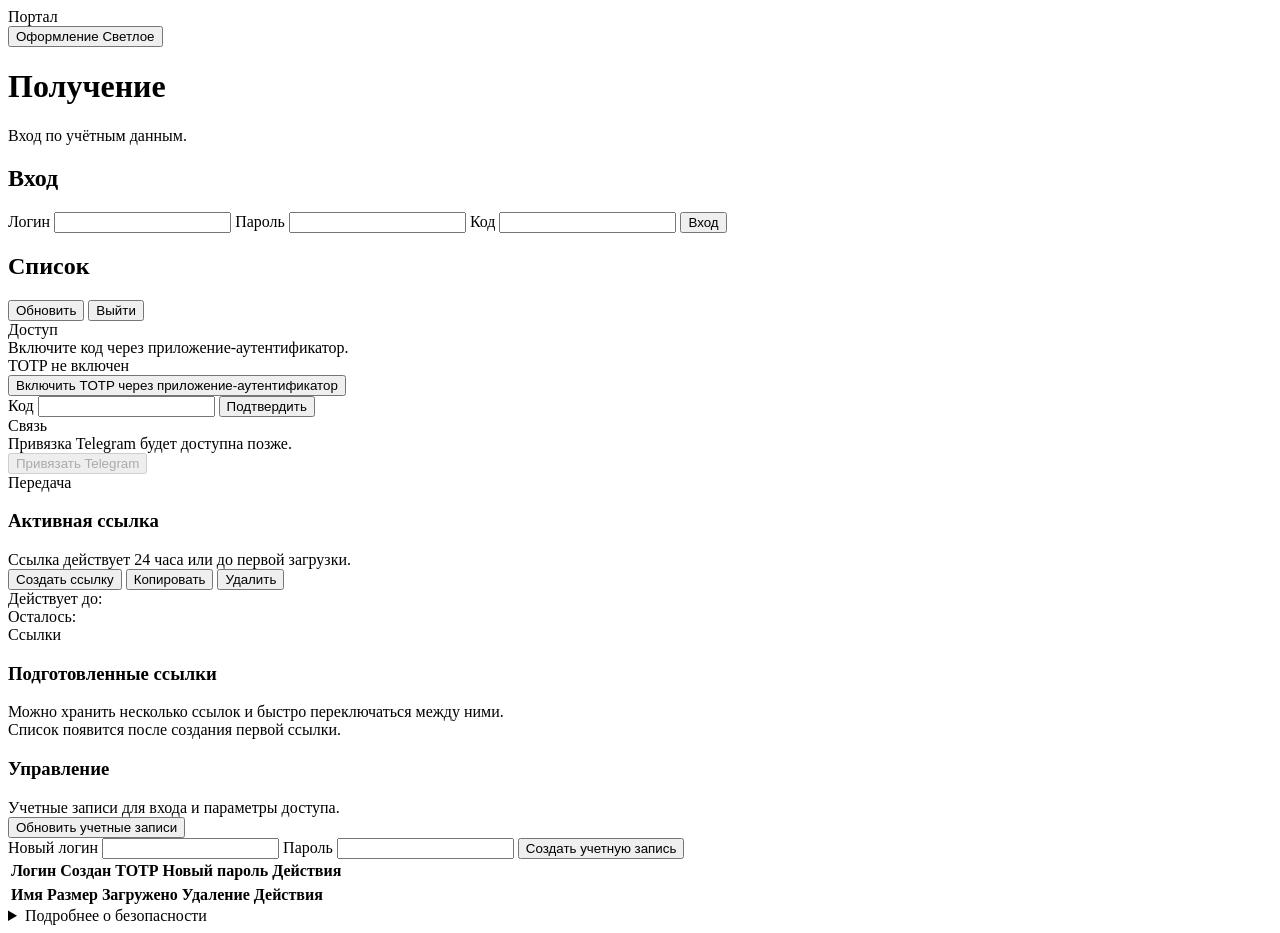
==== web/portal.html @ a6835c82 "Improve status readability in dark theme" ====
<!doctype html>
<html lang="ru">
<head>
  <meta charset="utf-8" />
  <meta name="viewport" content="width=device-width, initial-scale=1" />
  <title>Портал — Вход</title>
  <link rel="stylesheet" href="/styles.css?v=20260326-6" />
</head>
<body>
  <main class="page">
    <header class="hero">
      <div class="hero-brand">Портал</div>
      <button id="themeToggle" class="theme-toggle" type="button" aria-label="Переключить оформление">
        <span class="theme-toggle-caption">Оформление</span>
        <span id="themeToggleValue" class="theme-toggle-value">Светлое</span>
      </button>
      <h1>Получение</h1>
      <p class="muted">Вход по учётным данным.</p>
    </header>

    <section id="loginCard" class="card">
      <h2>Вход</h2>
      <label class="field">
        <span>Логин</span>
        <input id="login" type="text" autocomplete="username" />
      </label>
      <label class="field">
        <span>Пароль</span>
        <input id="password" type="password" autocomplete="current-password" />
      </label>
      <label class="field">
        <span>Код</span>
        <input id="totp" type="text" inputmode="numeric" autocomplete="one-time-code" />
      </label>
      <button id="loginBtn" class="btn" type="button" onclick="window.portalLogin && window.portalLogin()">Вход</button>
      <div id="loginStatus" class="status"></div>
    </section>

    <section id="portalCard" class="card hidden">
      <div class="card-header">
        <h2>Список</h2>
        <div class="header-actions">
          <button id="refreshBtn" class="btn btn-secondary">Обновить</button>
          <button id="logoutBtn" class="btn btn-secondary">Выйти</button>
        </div>
      </div>
      <div class="link-panel">
        <div>
          <div class="link-title">Доступ</div>
          <div id="totpDescription" class="muted">Включите код через приложение-аутентификатор.</div>
          <div id="totpState" class="tiny-status">TOTP не включен</div>
        </div>
      <div class="link-actions">
          <button id="totpStartBtn" class="btn btn-secondary">Включить TOTP через приложение-аутентификатор</button>
      </div>
    </div>
      <div id="totpBox" class="link-box hidden"></div>
      <div id="totpQr" class="qr-box hidden"></div>
      <div id="totpConfirm" class="totp-confirm hidden">
        <label class="field">
          <span>Код</span>
          <input id="totpCodeInput" type="text" inputmode="numeric" autocomplete="one-time-code" />
        </label>
        <button id="totpConfirmBtn" class="btn">Подтвердить</button>
      </div>
      <div class="link-panel">
        <div>
          <div class="link-title">Связь</div>
          <div class="muted">Привязка Telegram будет доступна позже.</div>
        </div>
        <div class="link-actions">
          <button class="btn btn-secondary" type="button" disabled>Привязать Telegram</button>
        </div>
      </div>
      <section class="transfer-shell">
        <div class="transfer-stage">
          <div class="transfer-stage-head">
            <div>
              <div class="section-label-small">Передача</div>
              <h3>Активная ссылка</h3>
              <div class="muted">Ссылка действует 24 часа или до первой загрузки.</div>
            </div>
            <div class="link-actions">
              <button id="createLinkBtn" class="btn">Создать ссылку</button>
              <button id="copyLinkBtn" class="btn btn-secondary hidden">Копировать</button>
              <button id="deleteLinkBtn" class="btn btn-secondary hidden">Удалить</button>
            </div>
          </div>
          <div id="linkBox" class="link-box hidden"></div>
          <div class="transfer-stage-body">
            <div id="linkQr" class="qr-box hidden"></div>
            <div id="linkMeta" class="link-meta hidden">
              <div>Действует до: <span id="linkExpiry"></span></div>
              <div>Осталось: <span id="linkCountdown"></span></div>
            </div>
          </div>
        </div>
        <aside class="transfer-rail">
          <div class="transfer-rail-head">
            <div class="section-label-small">Ссылки</div>
            <h3>Подготовленные ссылки</h3>
            <div class="muted">Можно хранить несколько ссылок и быстро переключаться между ними.</div>
          </div>
          <div id="linkList" class="link-list hidden"></div>
          <div class="link-list-placeholder">Список появится после создания первой ссылки.</div>
        </aside>
      </section>
      <section id="adminPanel" class="admin-panel hidden">
        <div class="card-header">
          <div>
            <h3>Управление</h3>
            <div class="muted">Учетные записи для входа и параметры доступа.</div>
          </div>
          <div class="header-actions">
            <button id="adminRefreshBtn" class="btn btn-secondary" type="button">Обновить учетные записи</button>
          </div>
        </div>
        <div class="admin-create">
          <label class="field">
            <span>Новый логин</span>
            <input id="adminCreateLogin" type="text" autocomplete="off" />
          </label>
          <label class="field">
            <span>Пароль</span>
            <input id="adminCreatePassword" type="password" autocomplete="new-password" />
          </label>
          <button id="adminCreateBtn" class="btn" type="button">Создать учетную запись</button>
        </div>
        <table class="table admin-table">
          <thead>
            <tr>
              <th>Логин</th>
              <th>Создан</th>
              <th>TOTP</th>
              <th>Новый пароль</th>
              <th>Действия</th>
            </tr>
          </thead>
          <tbody id="adminUserRows"></tbody>
        </table>
        <div id="adminStatus" class="status"></div>
      </section>
      <table class="table">
        <thead>
          <tr>
            <th>Имя</th>
            <th>Размер</th>
            <th>Загружено</th>
            <th>Удаление</th>
            <th>Действия</th>
          </tr>
        </thead>
        <tbody id="fileRows"></tbody>
      </table>
      <div id="portalStatus" class="status"></div>
      <section class="security">
        <details>
          <summary>Подробнее о безопасности</summary>
          <div class="security-body">
            <h3>Безопасность</h3>
            <div class="security-block">
              <div class="security-title">Как работает защита передачи файлов:</div>
              <ul>
                <li>Файлы хранятся в зашифрованном виде и доступны только в рамках этого портала.</li>
                <li>Каждая ссылка для передачи является одноразовой и действует ограниченное время.</li>
                <li>Получение файла возможно только один раз.</li>
                <li>После успешного получения файл автоматически удаляется с сервера через 10 минут без возможности восстановления.</li>
              </ul>
            </div>
            <div class="security-block">
              <div class="security-title">Важно учитывать:</div>
              <ul>
                <li>После получения файл сохраняется на устройство, с которого выполнялось получение.</li>
                <li>Безопасность хранения файла на конечном устройстве зависит от его настроек и защиты.</li>
                <li>Рекомендуется использовать доверенные и защищённые устройства.</li>
              </ul>
            </div>
            <p>Сервис предназначен для минимизации рисков при передаче данных и исключает длительное хранение файлов на сервере.</p>
          </div>
        </details>
      </section>
    </section>
  </main>

  <script src="/theme.js?v=20260326-5"></script>
  <script src="/portal.js?v=20260326-11"></script>
</body>
</html>
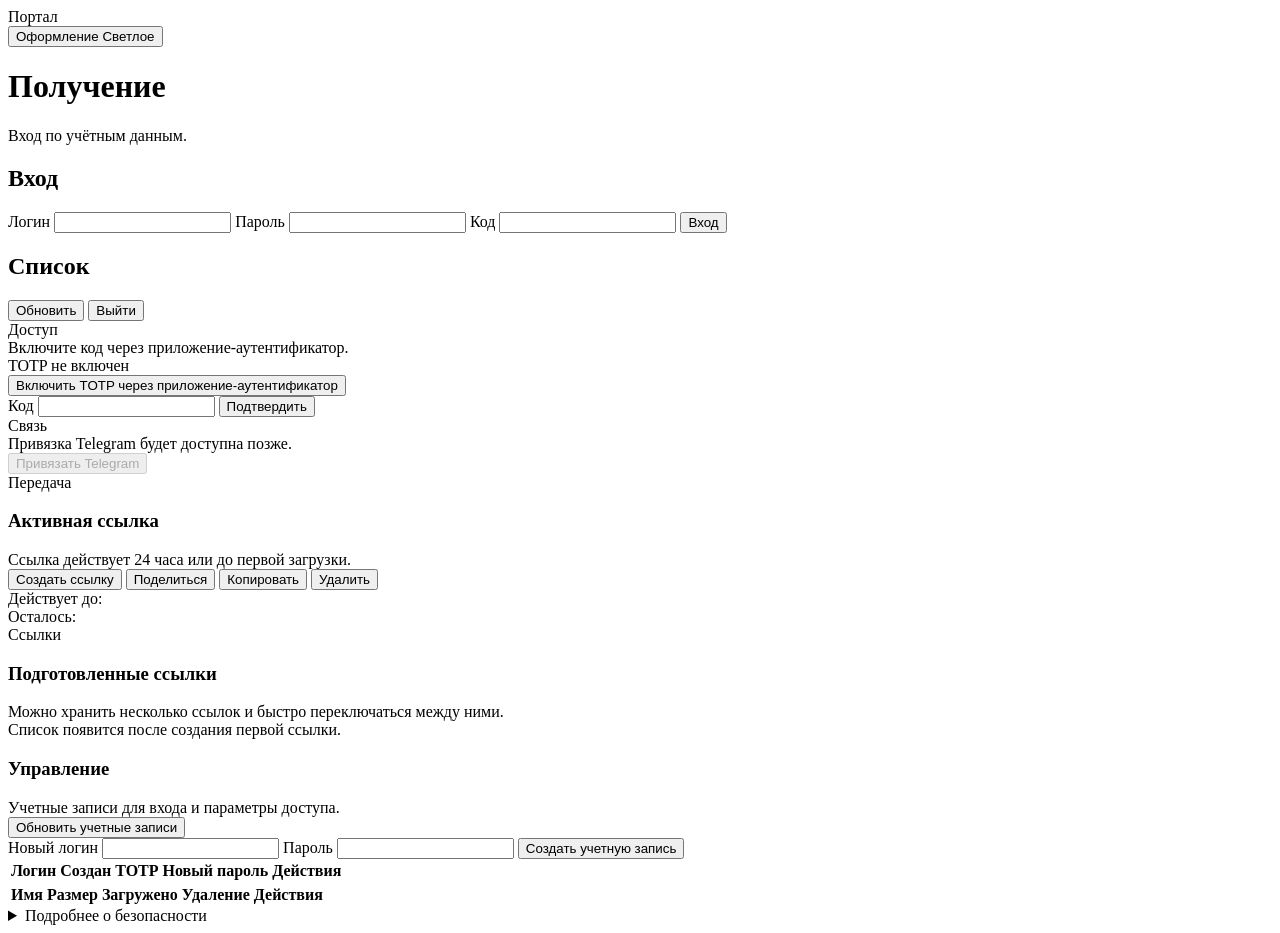
==== commit fe5ff1bb: "Add share actions for active upload link" ====
--- a/web/portal.html
+++ b/web/portal.html
@@ -4,7 +4,7 @@
   <meta charset="utf-8" />
   <meta name="viewport" content="width=device-width, initial-scale=1" />
   <title>Портал — Вход</title>
-  <link rel="stylesheet" href="/styles.css?v=20260326-6" />
+  <link rel="stylesheet" href="/styles.css?v=20260326-8" />
 </head>
 <body>
   <main class="page">
@@ -82,6 +82,7 @@
             </div>
             <div class="link-actions">
               <button id="createLinkBtn" class="btn">Создать ссылку</button>
+              <button id="shareLinkBtn" class="btn btn-secondary hidden" type="button" aria-expanded="false">Поделиться</button>
               <button id="copyLinkBtn" class="btn btn-secondary hidden">Копировать</button>
               <button id="deleteLinkBtn" class="btn btn-secondary hidden">Удалить</button>
             </div>
@@ -94,6 +95,7 @@
               <div>Осталось: <span id="linkCountdown"></span></div>
             </div>
           </div>
+          <div id="shareMenu" class="share-menu hidden"></div>
         </div>
         <aside class="transfer-rail">
           <div class="transfer-rail-head">
@@ -183,6 +185,6 @@
   </main>
 
   <script src="/theme.js?v=20260326-5"></script>
-  <script src="/portal.js?v=20260326-11"></script>
+  <script src="/portal.js?v=20260326-14"></script>
 </body>
 </html>
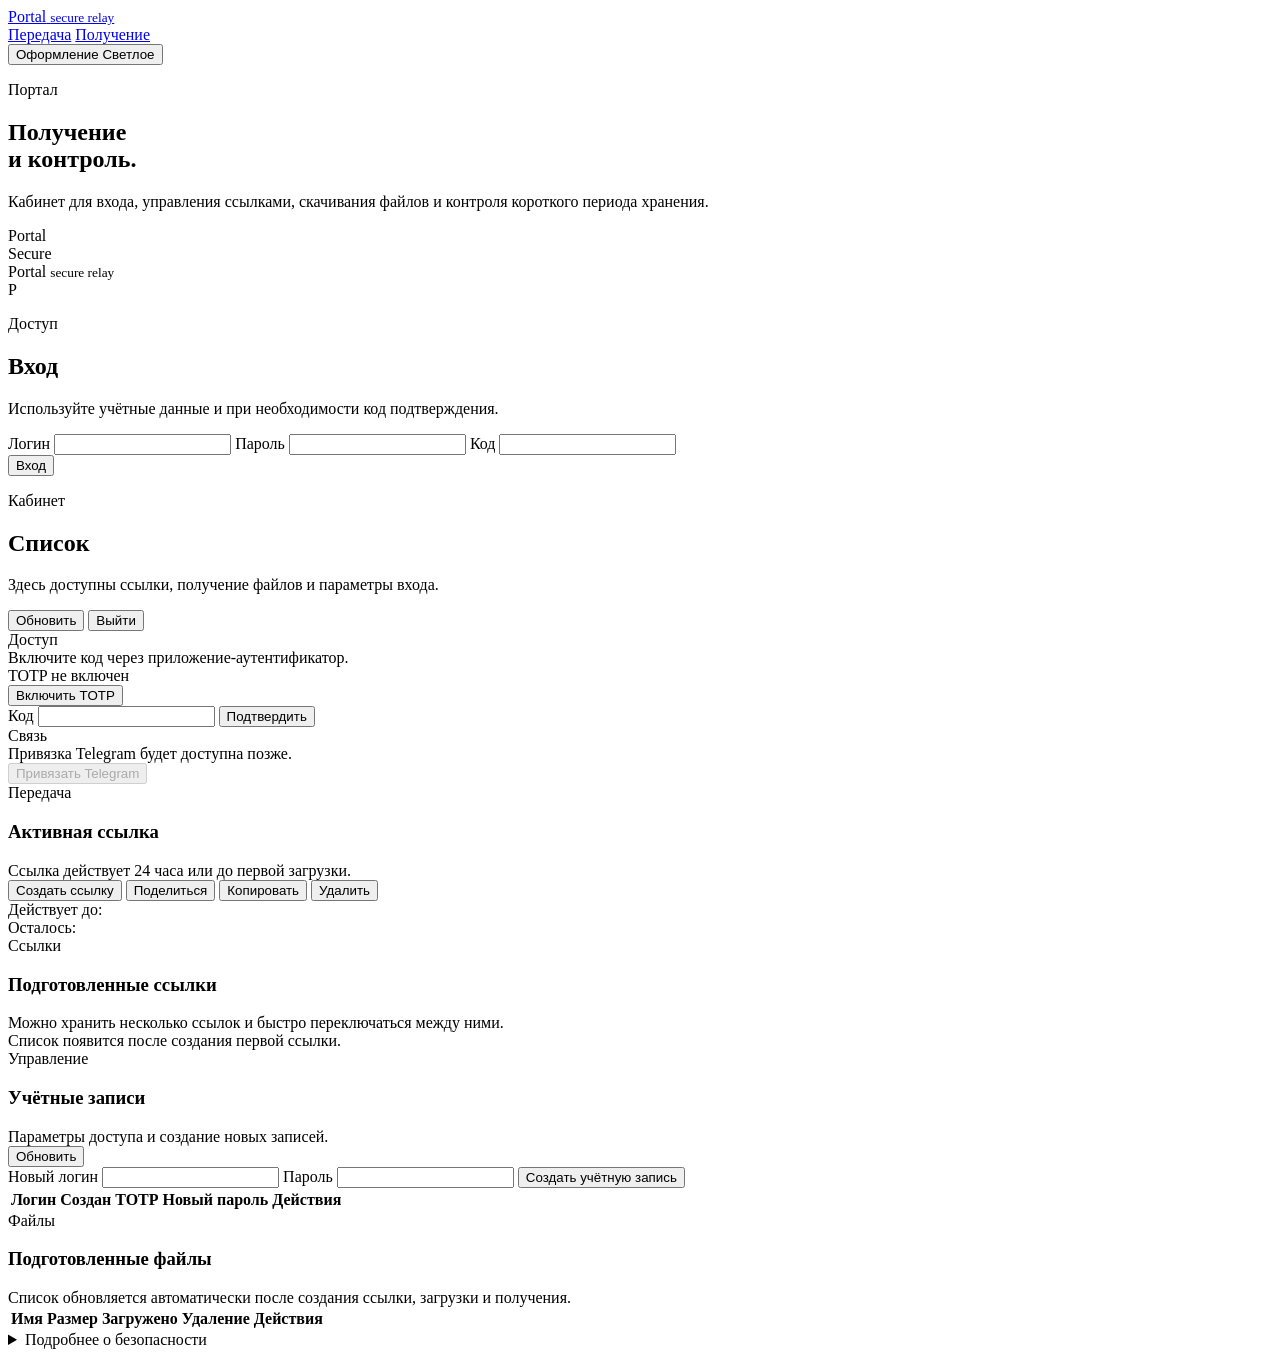
==== commit 1dd5175d: "Refresh portal UI to match brand site style" ====
--- a/web/portal.html
+++ b/web/portal.html
@@ -3,188 +3,274 @@
 <head>
   <meta charset="utf-8" />
   <meta name="viewport" content="width=device-width, initial-scale=1" />
-  <title>Портал — Вход</title>
-  <link rel="stylesheet" href="/styles.css?v=20260326-8" />
+  <title>Портал — Получение</title>
+  <link rel="stylesheet" href="/styles.css?v=20260615-1" />
 </head>
-<body>
-  <main class="page">
-    <header class="hero">
-      <div class="hero-brand">Портал</div>
-      <button id="themeToggle" class="theme-toggle" type="button" aria-label="Переключить оформление">
-        <span class="theme-toggle-caption">Оформление</span>
-        <span id="themeToggleValue" class="theme-toggle-value">Светлое</span>
-      </button>
-      <h1>Получение</h1>
-      <p class="muted">Вход по учётным данным.</p>
+<body class="vault-portal-page">
+  <main class="vault-app">
+    <header class="site-header" aria-label="Навигация">
+      <a class="brand" href="/">
+        <span>Portal</span>
+        <small>secure relay</small>
+      </a>
+      <nav class="main-nav" aria-label="Разделы">
+        <a href="/">Передача</a>
+        <a href="/portal" aria-current="page">Получение</a>
+      </nav>
+      <div class="top-actions">
+        <button id="themeToggle" class="theme-toggle" type="button" aria-label="Переключить оформление">
+          <span class="theme-toggle-caption">Оформление</span>
+          <span id="themeToggleValue" class="theme-toggle-value">Светлое</span>
+        </button>
+      </div>
     </header>
 
-    <section id="loginCard" class="card">
-      <h2>Вход</h2>
-      <label class="field">
-        <span>Логин</span>
-        <input id="login" type="text" autocomplete="username" />
-      </label>
-      <label class="field">
-        <span>Пароль</span>
-        <input id="password" type="password" autocomplete="current-password" />
-      </label>
-      <label class="field">
-        <span>Код</span>
-        <input id="totp" type="text" inputmode="numeric" autocomplete="one-time-code" />
-      </label>
-      <button id="loginBtn" class="btn" type="button" onclick="window.portalLogin && window.portalLogin()">Вход</button>
-      <div id="loginStatus" class="status"></div>
+    <section class="hero portal-hero" aria-labelledby="portal-title">
+      <div class="hero-copy">
+        <p class="eyebrow">Портал</p>
+        <h1 id="portal-title">Получение<br />и контроль.</h1>
+        <p>Кабинет для входа, управления ссылками, скачивания файлов и контроля короткого периода хранения.</p>
+      </div>
+      <div class="stationery" aria-hidden="true">
+        <div class="paper paper-back"></div>
+        <div class="paper paper-main">
+          <span class="emboss">Portal<br />Secure</span>
+          <span class="paper-line line-1"></span>
+          <span class="paper-line line-2"></span>
+          <span class="paper-line line-3"></span>
+        </div>
+        <div class="paper paper-card">
+          <span>Portal</span>
+          <small>secure relay</small>
+        </div>
+        <div class="paper paper-tall"></div>
+        <div class="brand-seal hero-seal"><span>P</span></div>
+      </div>
     </section>
 
-    <section id="portalCard" class="card hidden">
-      <div class="card-header">
-        <h2>Список</h2>
-        <div class="header-actions">
-          <button id="refreshBtn" class="btn btn-secondary">Обновить</button>
-          <button id="logoutBtn" class="btn btn-secondary">Выйти</button>
-        </div>
-      </div>
-      <div class="link-panel">
-        <div>
-          <div class="link-title">Доступ</div>
-          <div id="totpDescription" class="muted">Включите код через приложение-аутентификатор.</div>
-          <div id="totpState" class="tiny-status">TOTP не включен</div>
-        </div>
-      <div class="link-actions">
-          <button id="totpStartBtn" class="btn btn-secondary">Включить TOTP через приложение-аутентификатор</button>
-      </div>
-    </div>
-      <div id="totpBox" class="link-box hidden"></div>
-      <div id="totpQr" class="qr-box hidden"></div>
-      <div id="totpConfirm" class="totp-confirm hidden">
-        <label class="field">
-          <span>Код</span>
-          <input id="totpCodeInput" type="text" inputmode="numeric" autocomplete="one-time-code" />
-        </label>
-        <button id="totpConfirmBtn" class="btn">Подтвердить</button>
-      </div>
-      <div class="link-panel">
-        <div>
-          <div class="link-title">Связь</div>
-          <div class="muted">Привязка Telegram будет доступна позже.</div>
-        </div>
-        <div class="link-actions">
-          <button class="btn btn-secondary" type="button" disabled>Привязать Telegram</button>
-        </div>
-      </div>
-      <section class="transfer-shell">
-        <div class="transfer-stage">
-          <div class="transfer-stage-head">
-            <div>
-              <div class="section-label-small">Передача</div>
-              <h3>Активная ссылка</h3>
-              <div class="muted">Ссылка действует 24 часа или до первой загрузки.</div>
-            </div>
-            <div class="link-actions">
-              <button id="createLinkBtn" class="btn">Создать ссылку</button>
-              <button id="shareLinkBtn" class="btn btn-secondary hidden" type="button" aria-expanded="false">Поделиться</button>
-              <button id="copyLinkBtn" class="btn btn-secondary hidden">Копировать</button>
-              <button id="deleteLinkBtn" class="btn btn-secondary hidden">Удалить</button>
-            </div>
-          </div>
-          <div id="linkBox" class="link-box hidden"></div>
-          <div class="transfer-stage-body">
-            <div id="linkQr" class="qr-box hidden"></div>
-            <div id="linkMeta" class="link-meta hidden">
-              <div>Действует до: <span id="linkExpiry"></span></div>
-              <div>Осталось: <span id="linkCountdown"></span></div>
-            </div>
-          </div>
-          <div id="shareMenu" class="share-menu hidden"></div>
-        </div>
-        <aside class="transfer-rail">
-          <div class="transfer-rail-head">
-            <div class="section-label-small">Ссылки</div>
-            <h3>Подготовленные ссылки</h3>
-            <div class="muted">Можно хранить несколько ссылок и быстро переключаться между ними.</div>
-          </div>
-          <div id="linkList" class="link-list hidden"></div>
-          <div class="link-list-placeholder">Список появится после создания первой ссылки.</div>
-        </aside>
-      </section>
-      <section id="adminPanel" class="admin-panel hidden">
-        <div class="card-header">
+    <section class="section section-wide portal-stage">
+      <section id="loginCard" class="vault-panel login-panel">
+        <div class="panel-head panel-head-compact">
           <div>
-            <h3>Управление</h3>
-            <div class="muted">Учетные записи для входа и параметры доступа.</div>
-          </div>
-          <div class="header-actions">
-            <button id="adminRefreshBtn" class="btn btn-secondary" type="button">Обновить учетные записи</button>
-          </div>
-        </div>
-        <div class="admin-create">
+            <p class="eyebrow">Доступ</p>
+            <h2>Вход</h2>
+            <p class="muted">Используйте учётные данные и при необходимости код подтверждения.</p>
+          </div>
+        </div>
+
+        <div class="login-form-grid">
           <label class="field">
-            <span>Новый логин</span>
-            <input id="adminCreateLogin" type="text" autocomplete="off" />
+            <span>Логин</span>
+            <input id="login" type="text" autocomplete="username" />
           </label>
           <label class="field">
             <span>Пароль</span>
-            <input id="adminCreatePassword" type="password" autocomplete="new-password" />
+            <input id="password" type="password" autocomplete="current-password" />
           </label>
-          <button id="adminCreateBtn" class="btn" type="button">Создать учетную запись</button>
-        </div>
-        <table class="table admin-table">
-          <thead>
-            <tr>
-              <th>Логин</th>
-              <th>Создан</th>
-              <th>TOTP</th>
-              <th>Новый пароль</th>
-              <th>Действия</th>
-            </tr>
-          </thead>
-          <tbody id="adminUserRows"></tbody>
-        </table>
-        <div id="adminStatus" class="status"></div>
+          <label class="field field-full">
+            <span>Код</span>
+            <input id="totp" type="text" inputmode="numeric" autocomplete="one-time-code" />
+          </label>
+        </div>
+
+        <div class="actions actions-start">
+          <button id="loginBtn" class="btn" type="button" onclick="window.portalLogin && window.portalLogin()">Вход</button>
+        </div>
+
+        <div id="loginStatus" class="status"></div>
       </section>
-      <table class="table">
-        <thead>
-          <tr>
-            <th>Имя</th>
-            <th>Размер</th>
-            <th>Загружено</th>
-            <th>Удаление</th>
-            <th>Действия</th>
-          </tr>
-        </thead>
-        <tbody id="fileRows"></tbody>
-      </table>
-      <div id="portalStatus" class="status"></div>
-      <section class="security">
-        <details>
-          <summary>Подробнее о безопасности</summary>
-          <div class="security-body">
-            <h3>Безопасность</h3>
-            <div class="security-block">
-              <div class="security-title">Как работает защита передачи файлов:</div>
-              <ul>
-                <li>Файлы хранятся в зашифрованном виде и доступны только в рамках этого портала.</li>
-                <li>Каждая ссылка для передачи является одноразовой и действует ограниченное время.</li>
-                <li>Получение файла возможно только один раз.</li>
-                <li>После успешного получения файл автоматически удаляется с сервера через 10 минут без возможности восстановления.</li>
-              </ul>
-            </div>
-            <div class="security-block">
-              <div class="security-title">Важно учитывать:</div>
-              <ul>
-                <li>После получения файл сохраняется на устройство, с которого выполнялось получение.</li>
-                <li>Безопасность хранения файла на конечном устройстве зависит от его настроек и защиты.</li>
-                <li>Рекомендуется использовать доверенные и защищённые устройства.</li>
-              </ul>
-            </div>
-            <p>Сервис предназначен для минимизации рисков при передаче данных и исключает длительное хранение файлов на сервере.</p>
-          </div>
-        </details>
+
+      <section id="portalCard" class="portal-dashboard hidden">
+        <section class="vault-panel portal-topbar">
+          <div class="card-header">
+            <div>
+              <p class="eyebrow">Кабинет</p>
+              <h2>Список</h2>
+              <p class="muted">Здесь доступны ссылки, получение файлов и параметры входа.</p>
+            </div>
+            <div class="header-actions">
+              <button id="refreshBtn" class="btn btn-secondary" type="button">Обновить</button>
+              <button id="logoutBtn" class="btn btn-secondary" type="button">Выйти</button>
+            </div>
+          </div>
+        </section>
+
+        <section class="vault-panel access-panel">
+          <div class="link-panel">
+            <div>
+              <div class="link-title">Доступ</div>
+              <div id="totpDescription" class="muted">Включите код через приложение-аутентификатор.</div>
+              <div id="totpState" class="tiny-status">TOTP не включен</div>
+            </div>
+            <div class="link-actions">
+              <button id="totpStartBtn" class="btn btn-secondary" type="button">Включить TOTP</button>
+            </div>
+          </div>
+
+          <div id="totpBox" class="link-box hidden"></div>
+
+          <div class="totp-stage">
+            <div id="totpQr" class="qr-box hidden"></div>
+            <div id="totpConfirm" class="totp-confirm hidden">
+              <label class="field">
+                <span>Код</span>
+                <input id="totpCodeInput" type="text" inputmode="numeric" autocomplete="one-time-code" />
+              </label>
+              <button id="totpConfirmBtn" class="btn" type="button">Подтвердить</button>
+            </div>
+          </div>
+        </section>
+
+        <section class="vault-panel link-panel">
+          <div>
+            <div class="link-title">Связь</div>
+            <div class="muted">Привязка Telegram будет доступна позже.</div>
+          </div>
+          <div class="link-actions">
+            <button class="btn btn-secondary" type="button" disabled>Привязать Telegram</button>
+          </div>
+        </section>
+
+        <section class="transfer-shell">
+          <article class="vault-panel transfer-stage">
+            <div class="transfer-stage-head">
+              <div>
+                <div class="section-label-small">Передача</div>
+                <h3>Активная ссылка</h3>
+                <div class="muted">Ссылка действует 24 часа или до первой загрузки.</div>
+              </div>
+              <div class="link-actions">
+                <button id="createLinkBtn" class="btn" type="button">Создать ссылку</button>
+                <button id="shareLinkBtn" class="btn btn-secondary hidden" type="button" aria-expanded="false">Поделиться</button>
+                <button id="copyLinkBtn" class="btn btn-secondary hidden" type="button">Копировать</button>
+                <button id="deleteLinkBtn" class="btn btn-secondary hidden" type="button">Удалить</button>
+              </div>
+            </div>
+
+            <div id="linkBox" class="link-box hidden"></div>
+
+            <div class="transfer-stage-body">
+              <div id="linkQr" class="qr-box hidden"></div>
+              <div id="linkMeta" class="link-meta hidden">
+                <div>Действует до: <span id="linkExpiry"></span></div>
+                <div>Осталось: <span id="linkCountdown"></span></div>
+              </div>
+            </div>
+
+            <div id="shareMenu" class="share-menu hidden"></div>
+          </article>
+
+          <aside class="vault-panel transfer-rail">
+            <div class="transfer-rail-head">
+              <div class="section-label-small">Ссылки</div>
+              <h3>Подготовленные ссылки</h3>
+              <div class="muted">Можно хранить несколько ссылок и быстро переключаться между ними.</div>
+            </div>
+            <div id="linkList" class="link-list hidden"></div>
+            <div class="link-list-placeholder">Список появится после создания первой ссылки.</div>
+          </aside>
+        </section>
+
+        <section id="adminPanel" class="vault-panel admin-panel hidden">
+          <div class="card-header">
+            <div>
+              <div class="section-label-small">Управление</div>
+              <h3>Учётные записи</h3>
+              <div class="muted">Параметры доступа и создание новых записей.</div>
+            </div>
+            <div class="header-actions">
+              <button id="adminRefreshBtn" class="btn btn-secondary" type="button">Обновить</button>
+            </div>
+          </div>
+
+          <div class="admin-create">
+            <label class="field">
+              <span>Новый логин</span>
+              <input id="adminCreateLogin" type="text" autocomplete="off" />
+            </label>
+            <label class="field">
+              <span>Пароль</span>
+              <input id="adminCreatePassword" type="password" autocomplete="new-password" />
+            </label>
+            <button id="adminCreateBtn" class="btn" type="button">Создать учётную запись</button>
+          </div>
+
+          <div class="table-shell">
+            <table class="table admin-table">
+              <thead>
+                <tr>
+                  <th>Логин</th>
+                  <th>Создан</th>
+                  <th>TOTP</th>
+                  <th>Новый пароль</th>
+                  <th>Действия</th>
+                </tr>
+              </thead>
+              <tbody id="adminUserRows"></tbody>
+            </table>
+          </div>
+
+          <div id="adminStatus" class="status"></div>
+        </section>
+
+        <section class="vault-panel files-panel">
+          <div class="panel-head panel-head-compact">
+            <div>
+              <div class="section-label-small">Файлы</div>
+              <h3>Подготовленные файлы</h3>
+              <div class="muted">Список обновляется автоматически после создания ссылки, загрузки и получения.</div>
+            </div>
+          </div>
+
+          <div class="table-shell">
+            <table class="table">
+              <thead>
+                <tr>
+                  <th>Имя</th>
+                  <th>Размер</th>
+                  <th>Загружено</th>
+                  <th>Удаление</th>
+                  <th>Действия</th>
+                </tr>
+              </thead>
+              <tbody id="fileRows"></tbody>
+            </table>
+          </div>
+
+          <div id="portalStatus" class="status"></div>
+        </section>
+
+        <section class="vault-panel security-panel security">
+          <details>
+            <summary>Подробнее о безопасности</summary>
+            <div class="security-body">
+              <h3>Безопасность</h3>
+              <div class="security-block">
+                <div class="security-title">Как работает защита передачи файлов:</div>
+                <ul>
+                  <li>Файлы хранятся в зашифрованном виде и доступны только в рамках этого портала.</li>
+                  <li>Каждая ссылка для передачи является одноразовой и действует ограниченное время.</li>
+                  <li>Получение файла возможно только один раз.</li>
+                  <li>После успешного получения файл автоматически удаляется с сервера через 10 минут без возможности восстановления.</li>
+                </ul>
+              </div>
+              <div class="security-block">
+                <div class="security-title">Важно учитывать:</div>
+                <ul>
+                  <li>После получения файл сохраняется на устройство, с которого выполнялось получение.</li>
+                  <li>Безопасность хранения файла на конечном устройстве зависит от его настроек и защиты.</li>
+                  <li>Рекомендуется использовать доверенные и защищённые устройства.</li>
+                </ul>
+              </div>
+              <p>Сервис предназначен для минимизации рисков при передаче данных и исключает длительное хранение файлов на сервере.</p>
+            </div>
+          </details>
+        </section>
       </section>
     </section>
   </main>
 
   <script src="/theme.js?v=20260326-5"></script>
-  <script src="/portal.js?v=20260326-14"></script>
+  <script src="/portal.js?v=20260326-15"></script>
 </body>
 </html>
